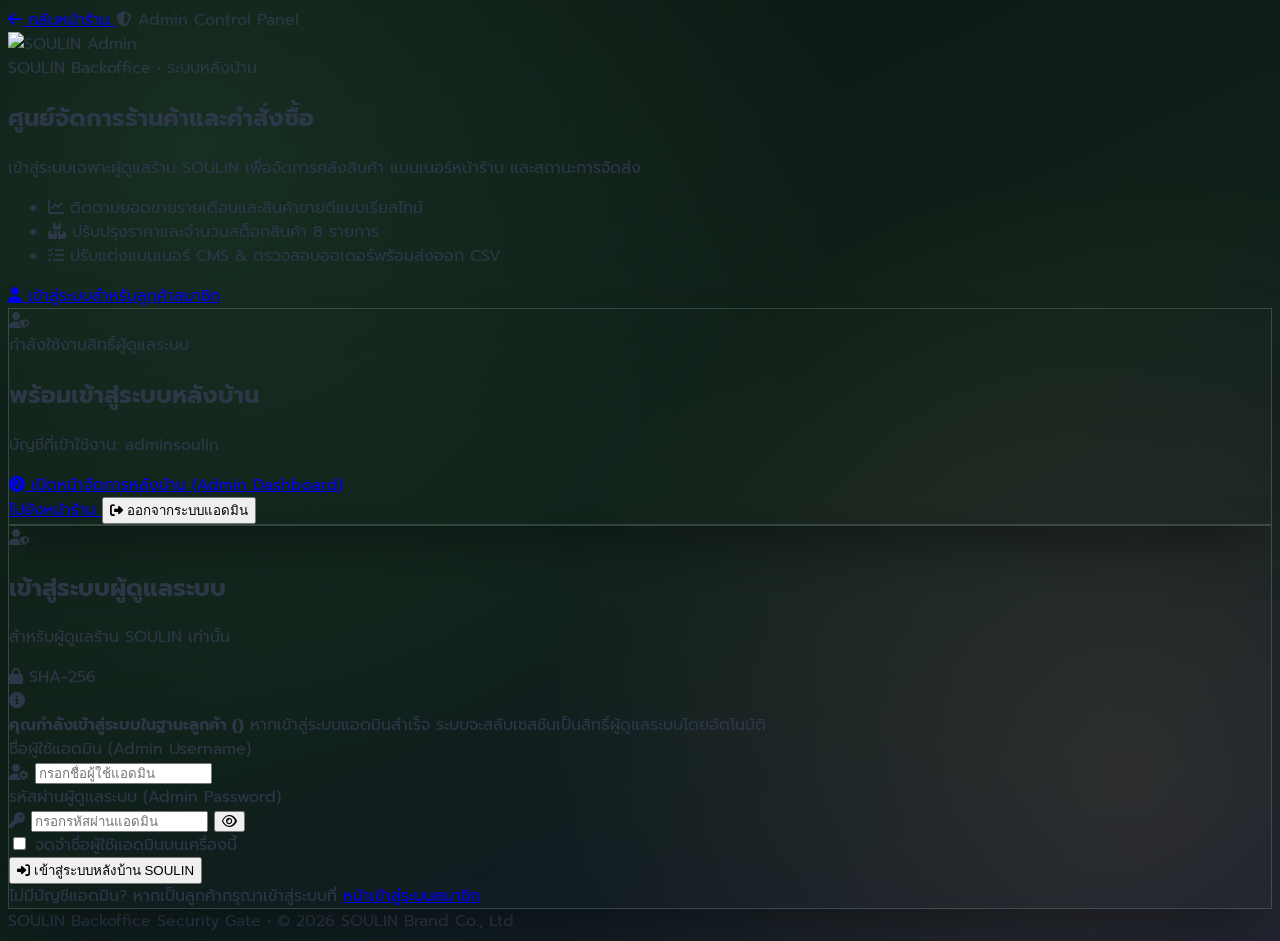
==== admin-login.html @ ebb38396 "feat: initial SOULIN e-commerce store with Supabase, PromptPay, PDPA, Audit Log and Cloudflare Pages" ====
<!DOCTYPE html>
<html lang="th">
<head>
    <meta charset="UTF-8">
    <meta name="viewport" content="width=device-width, initial-scale=1.0">
    <title>เข้าสู่ระบบผู้ดูแลระบบ (Admin) | SOULIN</title>
    <!-- Tailwind CSS CDN & Theme Configuration -->
    <script src="https://cdn.tailwindcss.com"></script>
    <script src="./js/tailwind-config.js"></script>
    <!-- Google Fonts -->
    <link rel="preconnect" href="https://fonts.googleapis.com">
    <link rel="preconnect" href="https://fonts.gstatic.com" crossorigin>
    <link href="https://fonts.googleapis.com/css2?family=Cormorant+Garamond:wght@500;600;700&family=Prompt:wght@300;400;500;600;700&display=swap" rel="stylesheet">
    <!-- Font Awesome Icons -->
    <link rel="stylesheet" href="https://cdnjs.cloudflare.com/ajax/libs/font-awesome/6.4.0/css/all.min.css">
    <!-- Custom Stylesheet -->
    <link rel="stylesheet" href="./css/styles.css">

    <!-- Application Modules (Ordered Dependency DAG, file:// & HTTP compatible) -->
    <script defer src="./js/catalog-data.js"></script>
    <script defer src="./js/store.js"></script>
    <script defer src="./js/toast.js"></script>
    <script defer src="./js/auth.js"></script>
    <script defer src="./js/audit-log.js"></script>
    <script defer src="./js/supabase-config.js"></script>
    <script defer src="./js/cloud-sync.js"></script>
    <script defer src="./js/admin-login-page.js"></script>
</head>
<body class="min-h-screen soulin-admin-vault-bg custom-scrollbar antialiased text-white flex flex-col justify-between">

    <!-- Notification Toast Container -->
    <div id="toast-container" class="fixed top-5 right-5 z-50 flex flex-col gap-2 pointer-events-none"></div>

    <main class="max-w-5xl mx-auto px-4 sm:px-6 py-8 sm:py-12 my-auto w-full">
        <div class="grid grid-cols-1 lg:grid-cols-12 gap-8 lg:gap-10 items-center">

            <!-- LEFT PANEL: EXECUTIVE BRAND VAULT INFO -->
            <section class="lg:col-span-5 space-y-6 animate-fade-rise">
                <div class="flex items-center gap-3">
                    <a href="./soulin.html" class="inline-flex items-center gap-2 text-xs font-medium text-soulin-light hover:text-white bg-white/10 hover:bg-white/15 border border-white/15 px-3.5 py-2 rounded-xl transition-all">
                        <i class="fa-solid fa-arrow-left text-[11px]"></i> กลับหน้าร้าน
                    </a>
                    <span class="inline-flex items-center gap-1.5 text-[11px] font-semibold uppercase tracking-wider bg-amber-500/20 text-amber-300 border border-amber-400/30 px-3 py-1 rounded-full">
                        <i class="fa-solid fa-shield-halved text-[10px]"></i> Admin Control Panel
                    </span>
                </div>

                <div class="flex items-center gap-4 pt-1">
                    <div class="w-16 h-16 rounded-2xl bg-white/95 p-2 shadow-xl border border-amber-200/40 flex items-center justify-center flex-shrink-0">
                        <img id="admin-brand-logo" src="https://cdn.phototourl.com/anon/2026-11-17-6fd33c34-28bf-4b63-b3ff-7da85f10f787.png" alt="SOULIN Admin" class="w-full h-full object-contain rounded-xl">
                    </div>
                    <div>
                        <span class="font-serif text-3xl sm:text-4xl font-semibold tracking-[0.18em] text-white block leading-none">SOULIN</span>
                        <span class="text-[11px] tracking-[0.2em] uppercase text-soulin-accent mt-1 block">Backoffice • ระบบหลังบ้าน</span>
                    </div>
                </div>

                <div class="space-y-2.5">
                    <h1 class="text-xl sm:text-2xl font-bold text-white leading-snug">ศูนย์จัดการร้านค้าและคำสั่งซื้อ</h1>
                    <p class="text-xs sm:text-sm text-emerald-100/75 leading-relaxed">
                        เข้าสู่ระบบเฉพาะผู้ดูแลร้าน SOULIN เพื่อจัดการคลังสินค้า แบนเนอร์หน้าร้าน และสถานะการจัดส่ง
                    </p>
                </div>

                <ul class="space-y-3 text-xs sm:text-sm text-emerald-100/85 bg-white/5 border border-white/10 rounded-2xl p-4 sm:p-5">
                    <li class="flex items-center gap-3">
                        <span class="w-7 h-7 rounded-lg bg-emerald-500/20 text-emerald-300 flex items-center justify-center flex-shrink-0"><i class="fa-solid fa-chart-line text-xs"></i></span>
                        <span>ติดตามยอดขายรายเดือนและสินค้าขายดีแบบเรียลไทม์</span>
                    </li>
                    <li class="flex items-center gap-3">
                        <span class="w-7 h-7 rounded-lg bg-emerald-500/20 text-emerald-300 flex items-center justify-center flex-shrink-0"><i class="fa-solid fa-boxes-stacked text-xs"></i></span>
                        <span>ปรับปรุงราคาและจำนวนสต็อกสินค้า 8 รายการ</span>
                    </li>
                    <li class="flex items-center gap-3">
                        <span class="w-7 h-7 rounded-lg bg-amber-500/20 text-amber-300 flex items-center justify-center flex-shrink-0"><i class="fa-solid fa-list-check text-xs"></i></span>
                        <span>ปรับแต่งแบนเนอร์ CMS & ตรวจสอบออเดอร์พร้อมส่งออก CSV</span>
                    </li>
                </ul>

                <div class="pt-1">
                    <a href="./login.html" class="text-xs text-soulin-light hover:text-white underline underline-offset-4 transition-colors inline-flex items-center gap-1.5">
                        <i class="fa-solid fa-user text-[11px]"></i> เข้าสู่ระบบสำหรับลูกค้าสมาชิก
                    </a>
                </div>
            </section>

            <!-- RIGHT PANEL: ADMIN VAULT CARD -->
            <section class="lg:col-span-7 animate-fade-rise animate-delay-1">

                <!-- ALREADY SIGNED IN AS ADMIN -->
                <div id="admin-already-signed-in" class="hidden bg-white soulin-admin-panel-border text-slate-800 rounded-3xl p-7 sm:p-10 space-y-6">
                    <div class="flex items-center gap-4">
                        <div class="w-14 h-14 rounded-2xl bg-emerald-50 border border-emerald-200 text-soulin-primary flex items-center justify-center text-2xl flex-shrink-0">
                            <i class="fa-solid fa-user-shield"></i>
                        </div>
                        <div>
                            <span class="inline-block text-[11px] font-semibold bg-emerald-100 text-emerald-800 px-2.5 py-0.5 rounded-full">กำลังใช้งานสิทธิ์ผู้ดูแลระบบ</span>
                            <h2 class="text-xl font-bold text-soulin-dark mt-1">พร้อมเข้าสู่ระบบหลังบ้าน</h2>
                            <p class="text-xs text-slate-500">บัญชีที่เข้าใช้งาน: <span id="admin-active-username" class="font-semibold text-soulin-primary">adminsoulin</span></p>
                        </div>
                    </div>

                    <div class="space-y-3 pt-1">
                        <a href="./soulin.html?tab=admin" class="w-full bg-soulin-primary hover:bg-soulin-dark text-white font-semibold py-3.5 px-5 rounded-xl shadow-md transition-all text-xs sm:text-sm flex items-center justify-center gap-2">
                            <i class="fa-solid fa-gauge-high"></i> เปิดหน้าจัดการหลังบ้าน (Admin Dashboard)
                        </a>
                        <div class="flex flex-col sm:flex-row gap-2.5">
                            <a href="./soulin.html" class="flex-1 bg-slate-100 hover:bg-slate-200 text-slate-700 font-semibold py-3 px-4 rounded-xl text-xs sm:text-sm text-center transition-all">
                                ไปยังหน้าร้าน
                            </a>
                            <button type="button" onclick="handleAdminLoginPageLogout()" class="flex-1 bg-red-50 hover:bg-red-100 text-red-700 border border-red-200 font-semibold py-3 px-4 rounded-xl text-xs sm:text-sm transition-all">
                                <i class="fa-solid fa-right-from-bracket mr-1"></i> ออกจากระบบแอดมิน
                            </button>
                        </div>
                    </div>
                </div>

                <!-- ADMIN LOGIN FORM CARD -->
                <div id="admin-login-form-card" class="bg-white soulin-admin-panel-border text-slate-800 rounded-3xl p-7 sm:p-10 space-y-6">
                    <div class="flex items-start justify-between gap-4 border-b border-slate-100 pb-5">
                        <div class="flex items-center gap-3.5">
                            <div class="w-12 h-12 rounded-2xl bg-slate-900 text-amber-300 flex items-center justify-center text-xl shadow-md flex-shrink-0">
                                <i class="fa-solid fa-user-shield"></i>
                            </div>
                            <div>
                                <h2 class="text-xl sm:text-2xl font-bold text-soulin-dark">เข้าสู่ระบบผู้ดูแลระบบ</h2>
                                <p class="text-xs text-slate-500 mt-0.5">สำหรับผู้ดูแลร้าน SOULIN เท่านั้น</p>
                            </div>
                        </div>
                        <span class="hidden sm:inline-flex items-center gap-1 text-[11px] font-semibold bg-slate-100 text-slate-600 px-2.5 py-1 rounded-lg">
                            <i class="fa-solid fa-lock text-[10px] text-amber-600"></i> SHA-256
                        </span>
                    </div>

                    <div id="admin-customer-switch-notice" class="hidden bg-amber-50 border border-amber-200 text-amber-900 text-xs rounded-2xl p-3.5 flex items-start gap-2.5">
                        <i class="fa-solid fa-circle-info text-amber-600 mt-0.5"></i>
                        <div>
                            <strong class="block">คุณกำลังเข้าสู่ระบบในฐานะลูกค้า (<span id="admin-customer-notice-name"></span>)</strong>
                            <span class="text-amber-800">หากเข้าสู่ระบบแอดมินสำเร็จ ระบบจะสลับเซสชันเป็นสิทธิ์ผู้ดูแลระบบโดยอัตโนมัติ</span>
                        </div>
                    </div>

                    <form id="admin-login-form" onsubmit="handleAdminLoginSubmit(event)" class="space-y-4">
                        <div>
                            <label for="admin-login-username" class="block text-xs font-semibold text-slate-700 mb-1.5">ชื่อผู้ใช้แอดมิน (Admin Username)</label>
                            <div class="relative">
                                <i class="fa-solid fa-user-gear text-slate-400 text-xs absolute left-3.5 top-1/2 -translate-y-1/2"></i>
                                <input type="text" id="admin-login-username" required autocomplete="username" placeholder="กรอกชื่อผู้ใช้แอดมิน" class="soulin-input w-full text-sm pl-10 pr-4 py-3 border border-slate-200 rounded-xl bg-slate-50/50 focus:bg-white focus:outline-none focus:ring-2 focus:ring-soulin-primary/35 focus:border-soulin-primary">
                            </div>
                        </div>

                        <div>
                            <label for="admin-login-password" class="block text-xs font-semibold text-slate-700 mb-1.5">รหัสผ่านผู้ดูแลระบบ (Admin Password)</label>
                            <div class="relative">
                                <i class="fa-solid fa-key text-slate-400 text-xs absolute left-3.5 top-1/2 -translate-y-1/2"></i>
                                <input type="password" id="admin-login-password" required autocomplete="current-password" placeholder="กรอกรหัสผ่านแอดมิน" class="soulin-input w-full text-sm pl-10 pr-11 py-3 border border-slate-200 rounded-xl bg-slate-50/50 focus:bg-white focus:outline-none focus:ring-2 focus:ring-soulin-primary/35 focus:border-soulin-primary">
                                <button type="button" onclick="togglePasswordVisibility('admin-login-password', this)" aria-label="แสดงรหัสผ่าน" class="absolute right-3 top-1/2 -translate-y-1/2 text-slate-400 hover:text-soulin-primary p-1.5">
                                    <i class="fa-regular fa-eye text-sm"></i>
                                </button>
                            </div>
                        </div>

                        <label class="flex items-center gap-2.5 text-xs text-slate-600 cursor-pointer select-none pt-0.5">
                            <input type="checkbox" id="admin-remember-username" class="w-4 h-4 rounded border-slate-300 text-soulin-primary focus:ring-soulin-primary">
                            <span>จดจำชื่อผู้ใช้แอดมินบนเครื่องนี้</span>
                        </label>

                        <div id="admin-login-error" role="alert" class="hidden text-xs text-red-700 bg-red-50 border border-red-200 px-3.5 py-2.5 rounded-xl"></div>

                        <button type="submit" id="admin-login-submit-btn" class="w-full bg-slate-900 hover:bg-soulin-dark disabled:opacity-50 disabled:cursor-not-allowed text-white font-semibold py-3.5 rounded-xl shadow-md transition-all text-xs sm:text-sm flex items-center justify-center gap-2">
                            <i class="fa-solid fa-right-to-bracket"></i>
                            เข้าสู่ระบบหลังบ้าน SOULIN
                        </button>
                    </form>

                    <div class="border-t border-slate-100 pt-4 text-center text-xs text-slate-500">
                        ไม่มีบัญชีแอดมิน? หากเป็นลูกค้ากรุณาเข้าสู่ระบบที่
                        <a href="./login.html" class="text-soulin-primary font-semibold hover:underline">หน้าเข้าสู่ระบบสมาชิก</a>
                    </div>
                </div>
            </section>
        </div>
    </main>

    <footer class="max-w-5xl mx-auto w-full px-4 sm:px-6 pb-6 text-center text-[11px] text-emerald-100/50">
        SOULIN Backoffice Security Gate • © 2026 SOULIN Brand Co., Ltd.
    </footer>

</body>
</html>
---- css/styles.css ----
body {
    font-family: 'Prompt', sans-serif;
    background-color: #F4F8F5;
    color: #2D3748;
}

.smooth-shadow {
    box-shadow: 0 10px 25px -5px rgba(45, 90, 66, 0.07);
}

.custom-scrollbar::-webkit-scrollbar {
    width: 6px;
}

.custom-scrollbar::-webkit-scrollbar-track {
    background: #E8F5E9;
}

.custom-scrollbar::-webkit-scrollbar-thumb {
    background: #A3C4BC;
    border-radius: 4px;
}

.soulin-botanical-panel {
    background-color: #163224;
    background-image:
        radial-gradient(circle at 18% 20%, rgba(224, 169, 109, 0.16), transparent 46%),
        radial-gradient(circle at 85% 82%, rgba(163, 196, 188, 0.16), transparent 48%),
        linear-gradient(155deg, #13291E 0%, #1B3B2B 52%, #264D38 100%);
}

.soulin-auth-bg {
    background-color: #F4F8F5;
    background-image:
        radial-gradient(circle at 90% 10%, rgba(163, 196, 188, 0.25), transparent 45%),
        radial-gradient(circle at 10% 90%, rgba(224, 169, 109, 0.12), transparent 42%);
}

.soulin-input {
    transition: border-color 0.18s ease, box-shadow 0.18s ease, background-color 0.18s ease;
}

@keyframes soulinFadeRise {
    from {
        opacity: 0;
        transform: translateY(12px);
    }
    to {
        opacity: 1;
        transform: translateY(0);
    }
}

.animate-fade-rise {
    animation: soulinFadeRise 0.55s cubic-bezier(0.22, 1, 0.36, 1) both;
}

.animate-delay-1 {
    animation-delay: 0.08s;
}

.animate-delay-2 {
    animation-delay: 0.16s;
}

.animate-delay-3 {
    animation-delay: 0.24s;
}

.soulin-admin-vault-bg {
    background-color: #0B1611;
    background-image:
        radial-gradient(circle at 15% 15%, rgba(45, 90, 66, 0.34), transparent 48%),
        radial-gradient(circle at 88% 82%, rgba(224, 169, 109, 0.14), transparent 44%),
        linear-gradient(155deg, #0A140F 0%, #102119 52%, #0F172A 100%);
}

.soulin-admin-panel-border {
    border: 1px solid rgba(163, 196, 188, 0.24);
    box-shadow: 0 24px 60px -15px rgba(0, 0, 0, 0.45);
}

.soulin-kpi-card {
    transition: transform 0.18s ease, box-shadow 0.18s ease, border-color 0.18s ease;
}

.soulin-kpi-card:hover {
    transform: translateY(-2px);
    box-shadow: 0 16px 32px -10px rgba(30, 62, 43, 0.14);
}

@media (prefers-reduced-motion: reduce) {
    .animate-fade-rise,
    .animate-delay-1,
    .animate-delay-2,
    .animate-delay-3 {
        animation: none;
    }
}
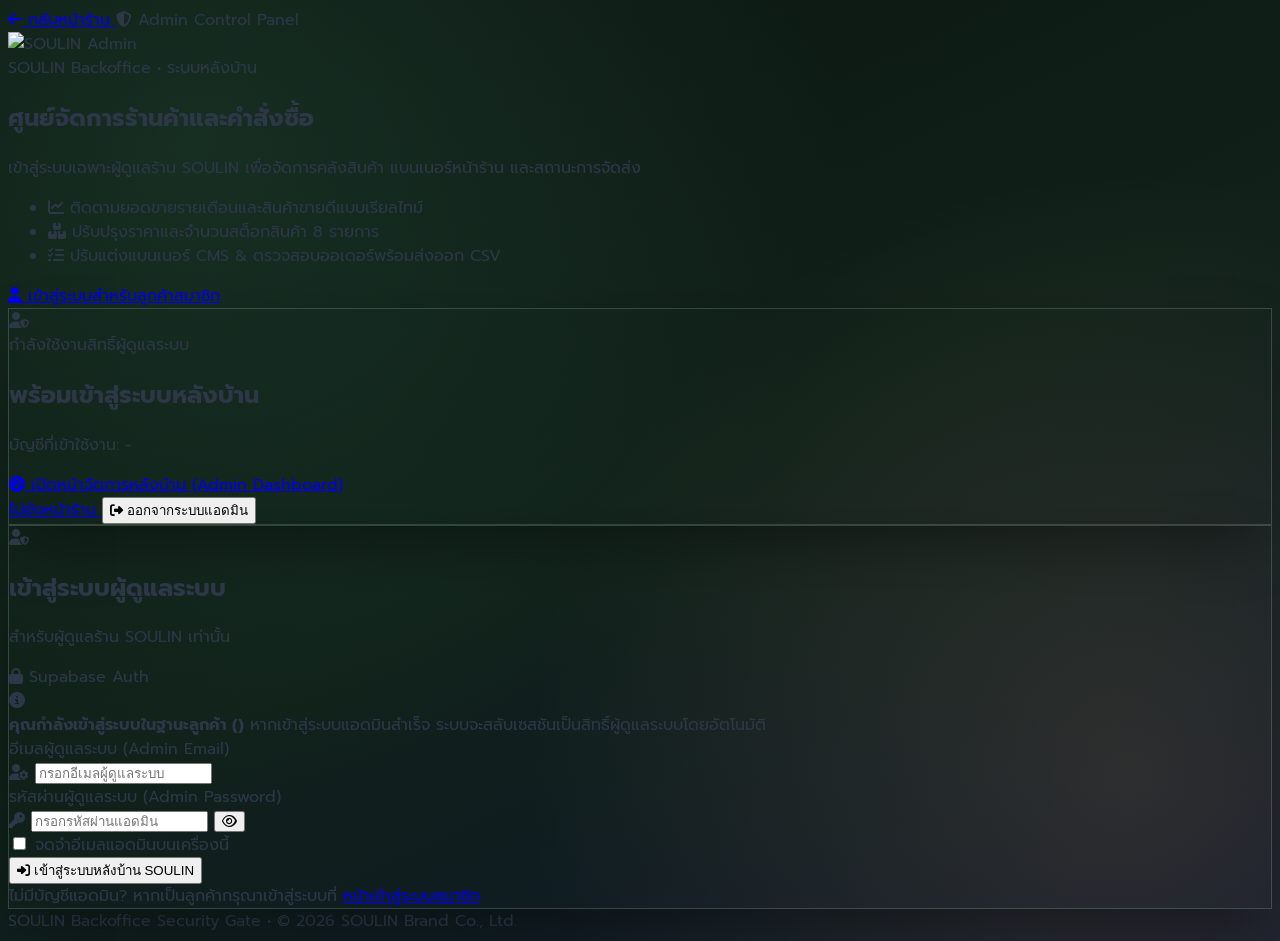
==== commit 8893ebf2: "security: enforce Supabase Auth admin, lock RLS, add CSP/HSTS, remove public schema.sql" ====
--- a/admin-login.html
+++ b/admin-login.html
@@ -96,7 +96,7 @@
                         <div>
                             <span class="inline-block text-[11px] font-semibold bg-emerald-100 text-emerald-800 px-2.5 py-0.5 rounded-full">กำลังใช้งานสิทธิ์ผู้ดูแลระบบ</span>
                             <h2 class="text-xl font-bold text-soulin-dark mt-1">พร้อมเข้าสู่ระบบหลังบ้าน</h2>
-                            <p class="text-xs text-slate-500">บัญชีที่เข้าใช้งาน: <span id="admin-active-username" class="font-semibold text-soulin-primary">adminsoulin</span></p>
+                            <p class="text-xs text-slate-500">บัญชีที่เข้าใช้งาน: <span id="admin-active-username" class="font-semibold text-soulin-primary">-</span></p>
                         </div>
                     </div>
 
@@ -128,7 +128,7 @@
                             </div>
                         </div>
                         <span class="hidden sm:inline-flex items-center gap-1 text-[11px] font-semibold bg-slate-100 text-slate-600 px-2.5 py-1 rounded-lg">
-                            <i class="fa-solid fa-lock text-[10px] text-amber-600"></i> SHA-256
+                            <i class="fa-solid fa-lock text-[10px] text-amber-600"></i> Supabase Auth
                         </span>
                     </div>
 
@@ -142,10 +142,10 @@
 
                     <form id="admin-login-form" onsubmit="handleAdminLoginSubmit(event)" class="space-y-4">
                         <div>
-                            <label for="admin-login-username" class="block text-xs font-semibold text-slate-700 mb-1.5">ชื่อผู้ใช้แอดมิน (Admin Username)</label>
+                            <label for="admin-login-username" class="block text-xs font-semibold text-slate-700 mb-1.5">อีเมลผู้ดูแลระบบ (Admin Email)</label>
                             <div class="relative">
                                 <i class="fa-solid fa-user-gear text-slate-400 text-xs absolute left-3.5 top-1/2 -translate-y-1/2"></i>
-                                <input type="text" id="admin-login-username" required autocomplete="username" placeholder="กรอกชื่อผู้ใช้แอดมิน" class="soulin-input w-full text-sm pl-10 pr-4 py-3 border border-slate-200 rounded-xl bg-slate-50/50 focus:bg-white focus:outline-none focus:ring-2 focus:ring-soulin-primary/35 focus:border-soulin-primary">
+                                <input type="email" id="admin-login-username" required autocomplete="email" placeholder="กรอกอีเมลผู้ดูแลระบบ" class="soulin-input w-full text-sm pl-10 pr-4 py-3 border border-slate-200 rounded-xl bg-slate-50/50 focus:bg-white focus:outline-none focus:ring-2 focus:ring-soulin-primary/35 focus:border-soulin-primary">
                             </div>
                         </div>
 
@@ -162,7 +162,7 @@
 
                         <label class="flex items-center gap-2.5 text-xs text-slate-600 cursor-pointer select-none pt-0.5">
                             <input type="checkbox" id="admin-remember-username" class="w-4 h-4 rounded border-slate-300 text-soulin-primary focus:ring-soulin-primary">
-                            <span>จดจำชื่อผู้ใช้แอดมินบนเครื่องนี้</span>
+                            <span>จดจำอีเมลแอดมินบนเครื่องนี้</span>
                         </label>
 
                         <div id="admin-login-error" role="alert" class="hidden text-xs text-red-700 bg-red-50 border border-red-200 px-3.5 py-2.5 rounded-xl"></div>
